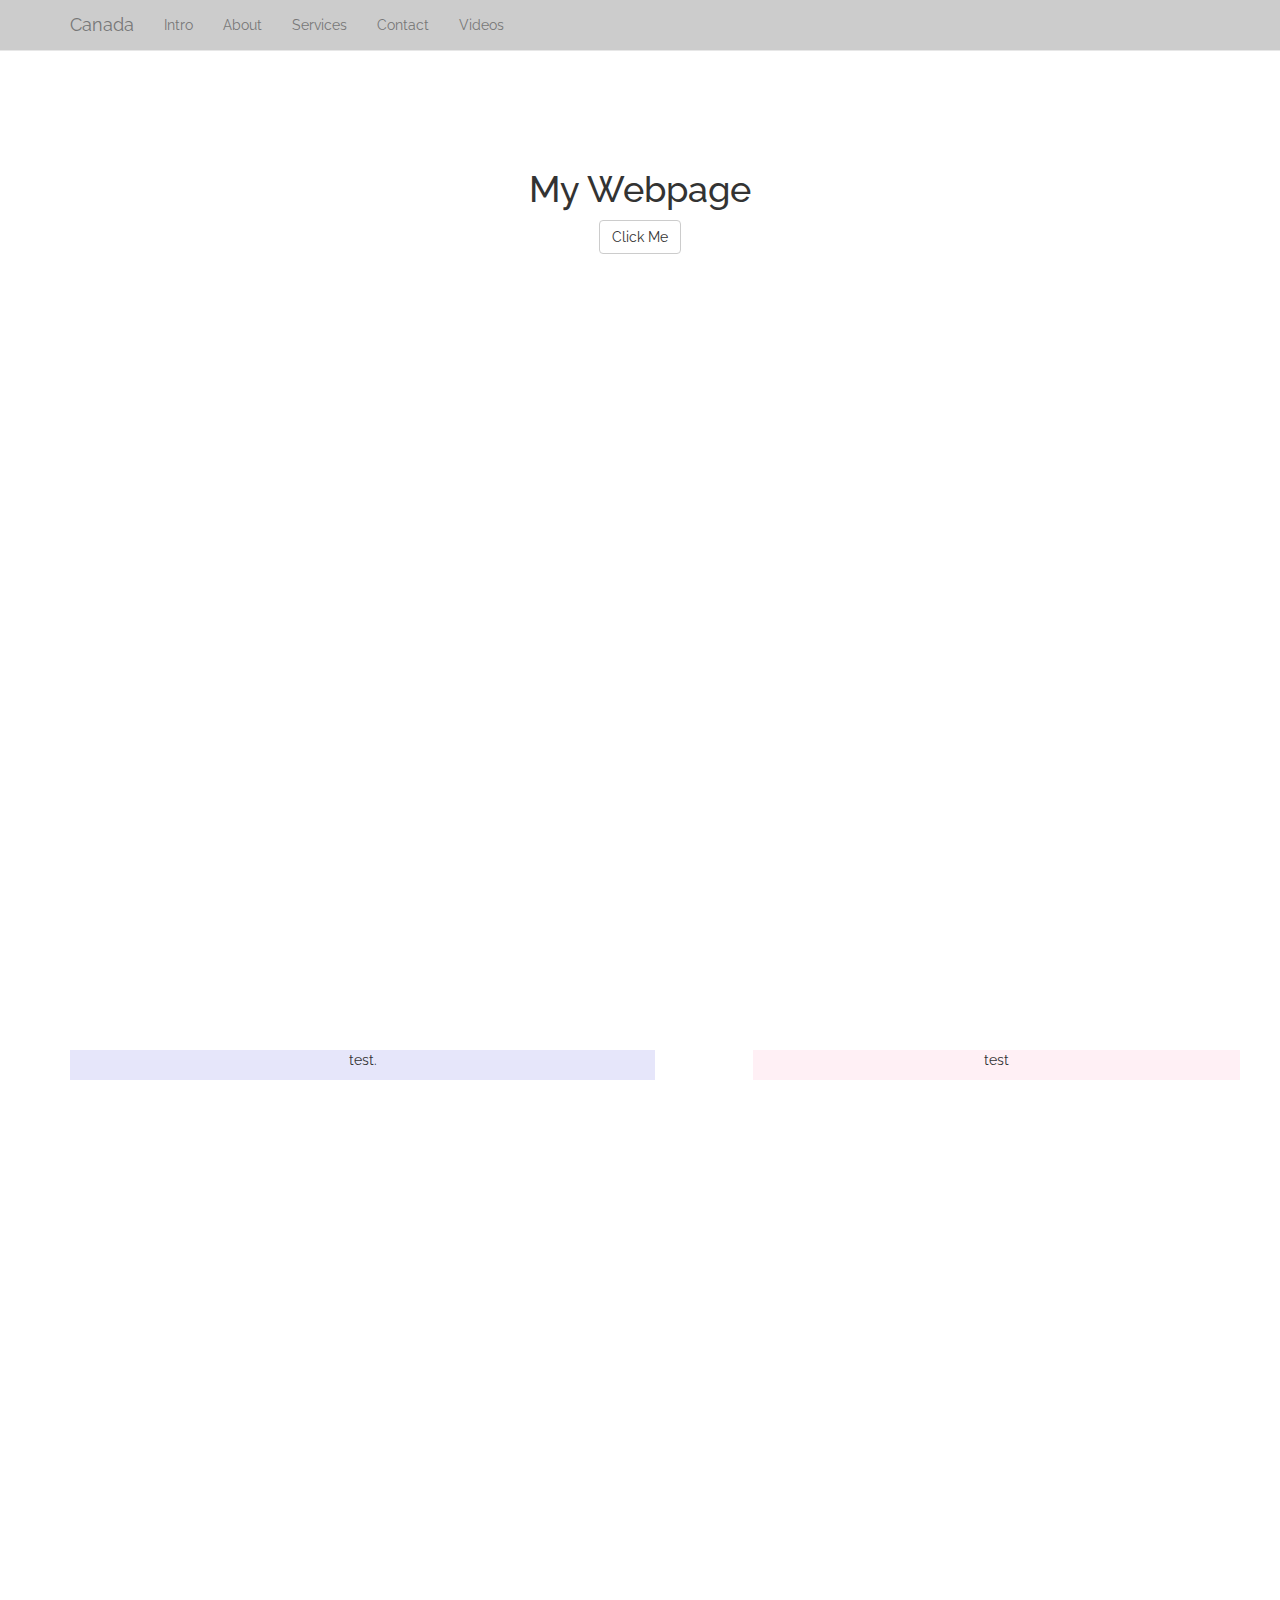
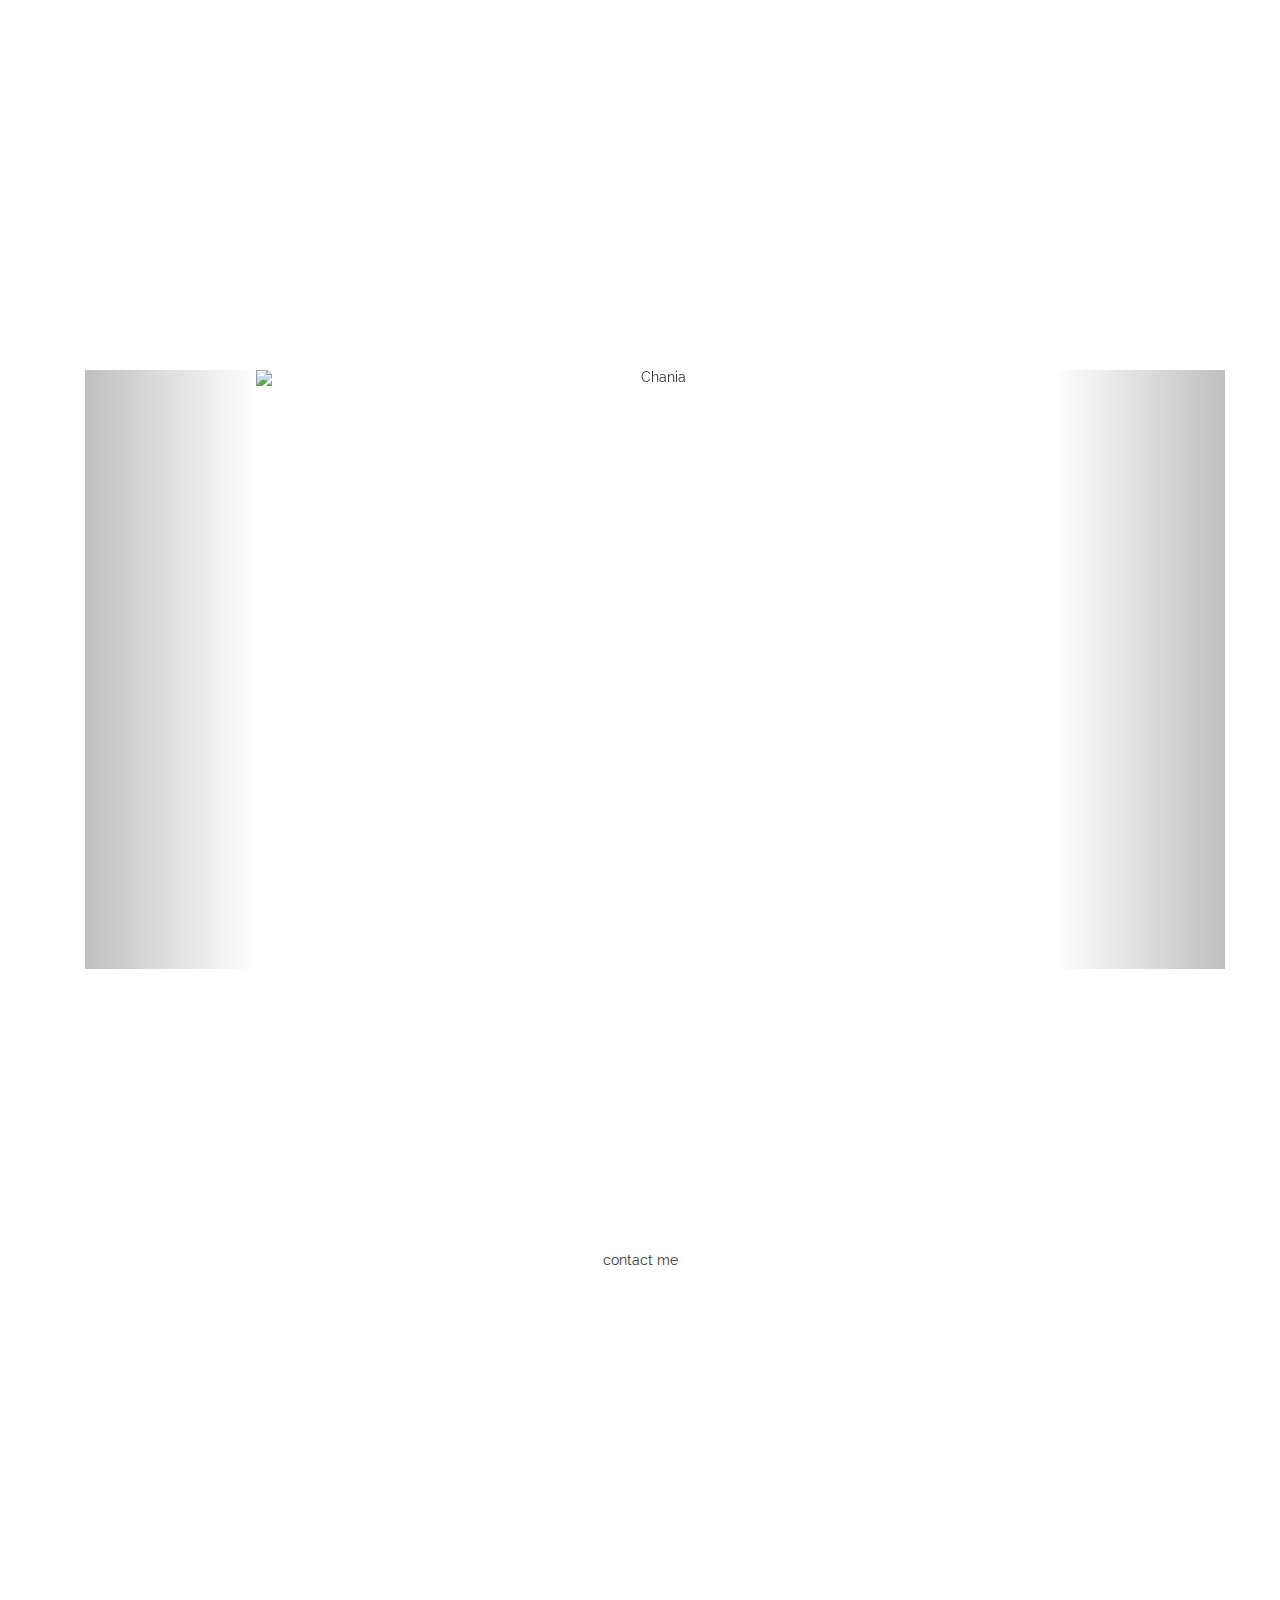
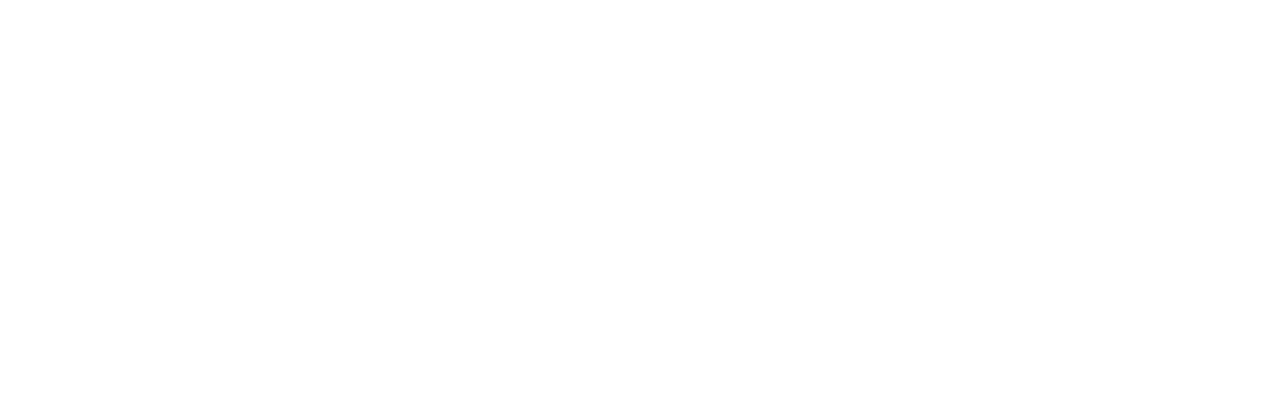
==== bootstrap/index.html @ 76288c11 "Update index.html" ====
<!DOCTYPE html>
<html lang="en">
<head>
  <meta charset="utf-8"><meta http-equiv="X-UA-Compatible" content="IE=edge"><meta name="viewport" content="width=device-width, initial-scale=1">
	<title>Sweet Travel Photos</title>
	<!-- Latest compiled and minified CSS -->
	<link href="https://maxcdn.bootstrapcdn.com/bootstrap/3.3.5/css/bootstrap.min.css" rel="stylesheet" />
	<script src="https://ajax.googleapis.com/ajax/libs/jquery/1.11.3/jquery.min.js">
	  
	</script><script src="https://maxcdn.bootstrapcdn.com/bootstrap/3.3.5/js/bootstrap.min.js"></script>
	
	<!-- custom css -->
	<link href="https://fonts.googleapis.com/css?family=Average|Courgette|Raleway|Covered+By+Your+Grace" rel="stylesheet" type="text/css" />
	<link href="css/style.css" rel="stylesheet" />
</head>
<body data-spy="scroll" data-target=".navbar-fixed-top" id="top-page"><!-- Navigation -->
  <nav class="navbar navbar-default navbar-fixed-top" role="navigation">
    <div class="container">
    <div class="navbar-header page-scroll"><a class="navbar-brand page-scroll" href="#top-page">Canada</a></div>
    <!-- Collect the nav links, forms, and other content for toggling -->

    <div class="collapse navbar-collapse navbar-ex1-collapse">
      <ul class="nav navbar-nav">
        <!-- Hidden li included to remove active class from about link when scrolled up past about section -->
    
      	<li class="hidden">&nbsp;</li>
      	<li><a class="page-scroll" href="intro">Intro</a></li>
      	<li><a class="page-scroll" href="#about">About</a></li>
      	<li><a class="page-scroll" href="#services">Services</a></li>
      	<li><a class="page-scroll" href="#contact">Contact</a></li>
      	<li><a class="page-scroll" href="#videos">Videos</a></li>
    </ul>
  </div>
      <!-- /.navbar-collapse --></div>
      <!-- /.container --></nav>
<!-- Intro Section -->

  <section class="intro-section" id="intro">
    <div class="container">
    <div class="row">
    <div class="col-lg-12">
    <h1>My Webpage</h1>
    <a class="btn btn-default page-scroll" data-target="#myModal" data-toggle="modal">Click Me</a> 
    <!-- Modal -->

        <div class="modal fade" id="myModal" role="dialog">
        <div class="modal-dialog"><!-- Modal content-->
        <div class="modal-content">
        <div class="modal-header"><button class="close" data-dismiss="modal" type="button">&times;</button>
        
        <h4 class="modal-title">Whales</h4>
        </div>
        
        <div class="modal-body">
        <p>This is text</p>
        <img id="modal-pic" alt="Bay of Fundy" src="https://static.pexels.com/photos/1998/sea-landscape-mountains-nature.jpg" /></div>
        
        <div class="modal-footer"><button class="btn btn-default" data-dismiss="modal" type="button">Close</button></div>
        </div>
        </div>
        </div>
        </div>
        </div>
        </div>
      </section>
      <!-- About Me Section -->

      <section class="about-section" id="about">
        <div class="container">
          <div class="row">
          <div class="col-lg-12">
            <div class="container">
            <div class="row">
              <div class="col-sm-6" style="background-color:lavender;">
              <p>test.</p>
        </div>

          <div class="col-sm-1">&nbsp;</div>
          
          <div class="col-sm-5" style="background-color:lavenderblush;">
          <p>test</p>
          </div>
          </div>
          </div>
          </div>
          </div>
          </div>
          </section>
        <!-- Services Section -->

            <section class="services-section" id="services">
            <div class="container">
            <div class="row">
            <div class="col-lg-12">
            <div class="container">&nbsp;
            <div class="carousel slide" data-ride="carousel" id="myCarousel"><!-- Indicators -->
            <ol class="carousel-indicators">
            	<li class="active" data-slide-to="0" data-target="#myCarousel">&nbsp;</li>
            	<li data-slide-to="1" data-target="#myCarousel">&nbsp;</li>
            	<li data-slide-to="2" data-target="#myCarousel">&nbsp;</li>
            	<li data-slide-to="3" data-target="#myCarousel">&nbsp;</li>
            </ol>
            <!-- Wrapper for slides -->
            
            <div class="carousel-inner" role="listbox">
            <div class="item active"><img alt="Chania" height="345" src="http://dreamatico.com/data_images/mountain/mountain-2.jpg" width="460" /></div>
            
            <div class="item"><img alt="Chania" height="345" src="http://dreamatico.com/data_images/mountain/mountain-2.jpg" width="460" /></div>
            
            <div class="item"><img alt="Flower" height="345" src="http://dreamatico.com/data_images/mountain/mountain-2.jpg" width="460" /></div>
            
            <div class="item"><img alt="Flower" height="345" src="http://dreamatico.com/data_images/mountain/mountain-2.jpg" width="460" /></div>
            </div>
            <!-- Left and right controls --><a class="left carousel-control" data-slide="prev" href="#myCarousel" role="button"><span class="sr-only">Previous</span> </a> <a class="right carousel-control" data-slide="next" href="#myCarousel" role="button"> <span class="sr-only">Next</span> </a></div>
            </div>
            </div>
            </div>
            </div>
            </section>
            <!-- Contact Me Section -->

            <section class="contact-section" id="contact">
                  <div class="container">
                  <div class="row">
                  <div class="col-lg-12">contact me</div>
                  </div>
                  </div>
            </section>
          <!-- I will share these with you-->
          <script src="js/jquery.easing.min.js">
          </script><script src="js/scrolling-nav.js">
        </script>
    </body>
</html>
---- bootstrap/css/style.css ----
body {
    width: 100%;
    height: 100%;
    font-family: "Raleway";
}

html {
    width: 100%;
    height: 100%;
}

.intro-section{
    height: 100%;
    padding-top: 150px;
    text-align: center;
    background: url('');
}
#modal-pic{
    height:100px
    width:100px
    border-rasios:10;
}
.about-section{
    height: 100%;
    padding-top: 150px;
    text-align: center;
    background: #fff;
}

.contact-section{
    height: 100%;
    padding-top: 150px;
    text-align: center;
    background: #fff;
}

.services-section{
    height: 100%;
    padding-top: 150px;
    text-align: center;
    background: #fff;
}

.navbar {
    background-color: #ccc;
}

.carousel-inner > .item > img,
  .carousel-inner > .item > a > img {
      width: 70%;
      margin: auto;
  }
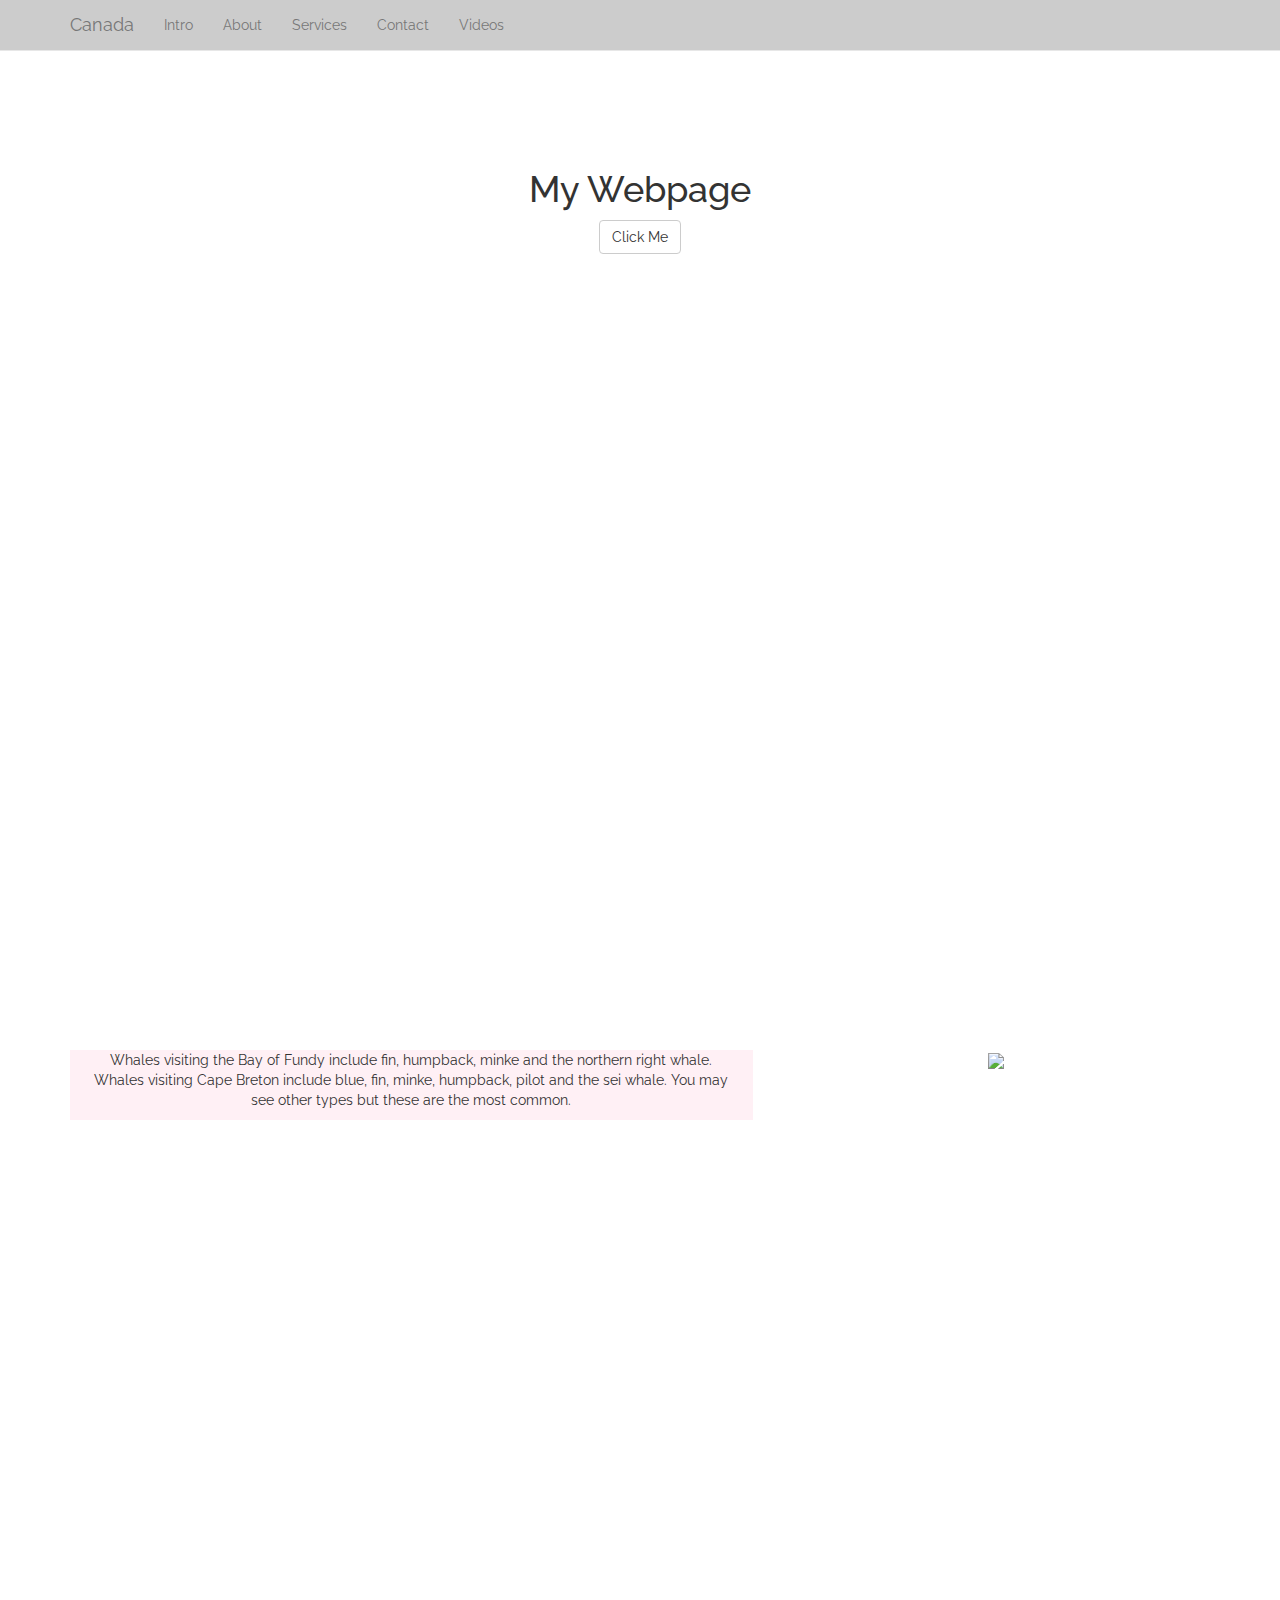
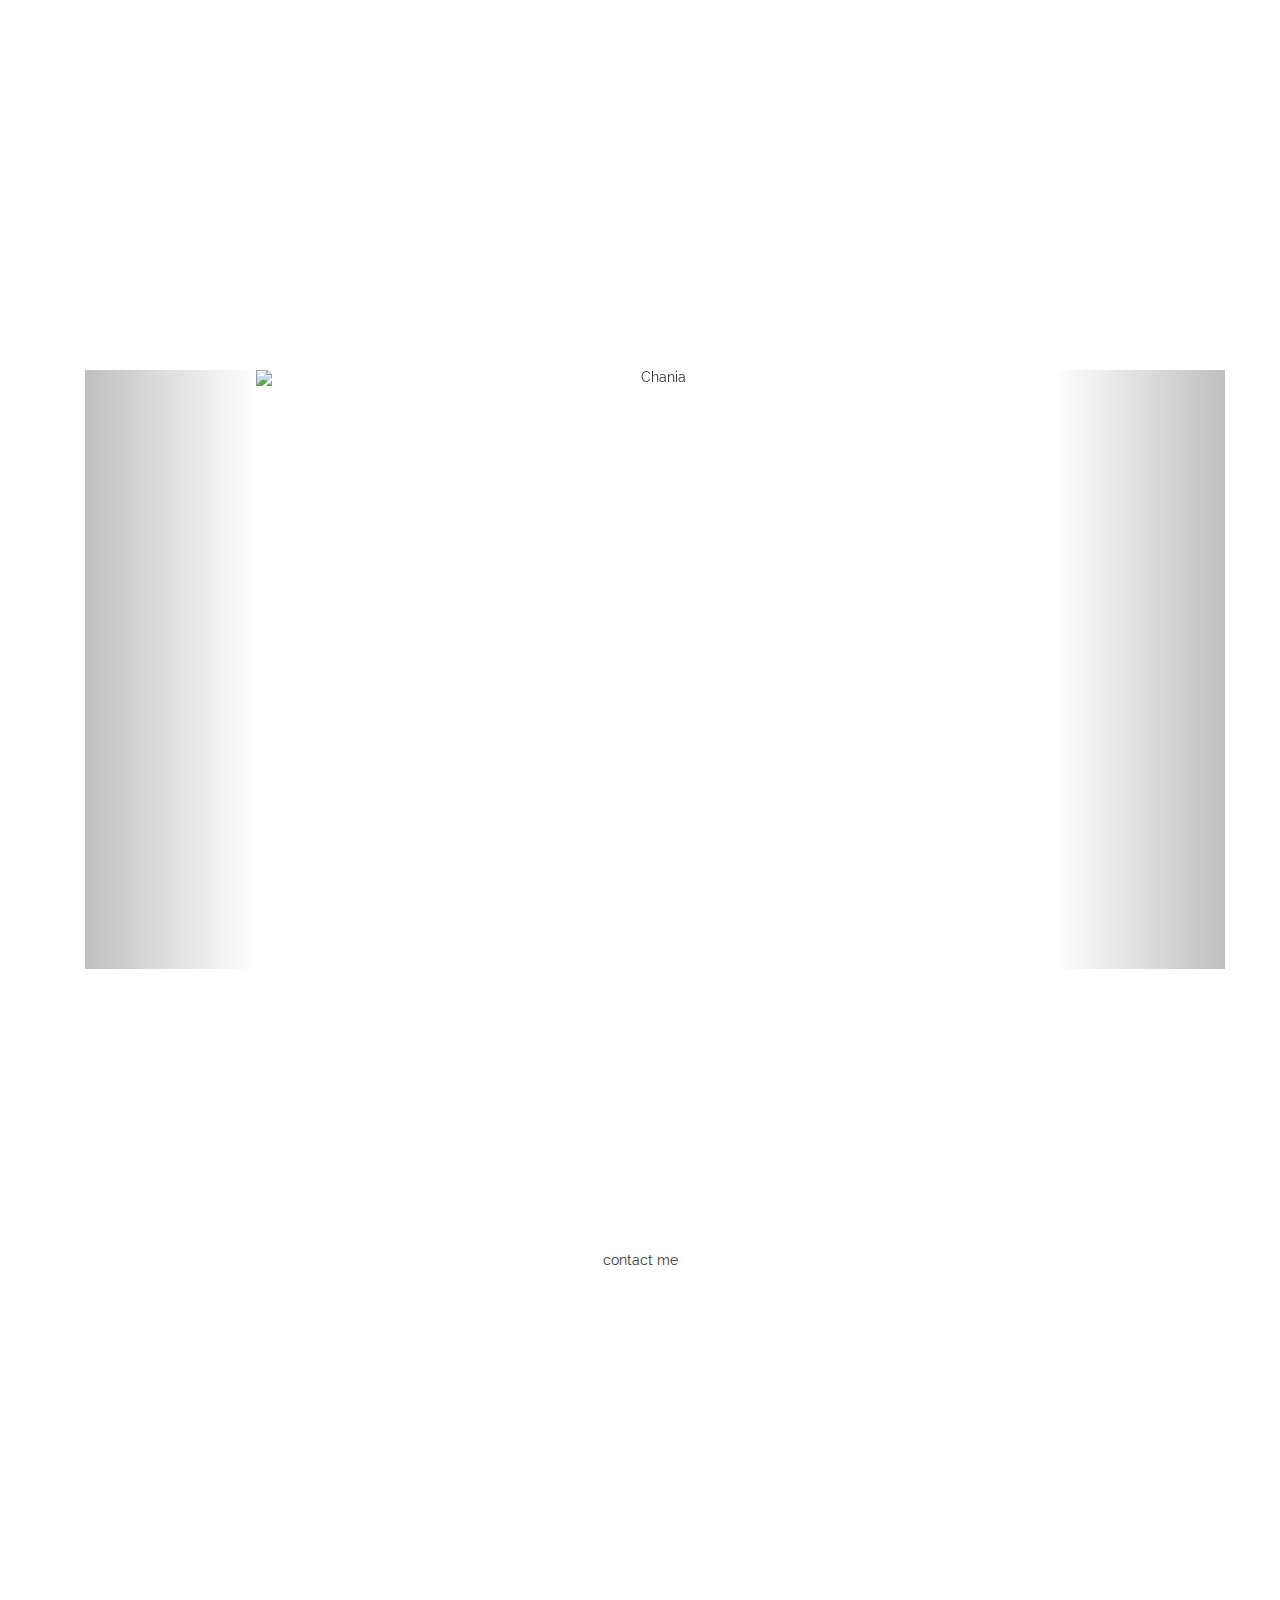
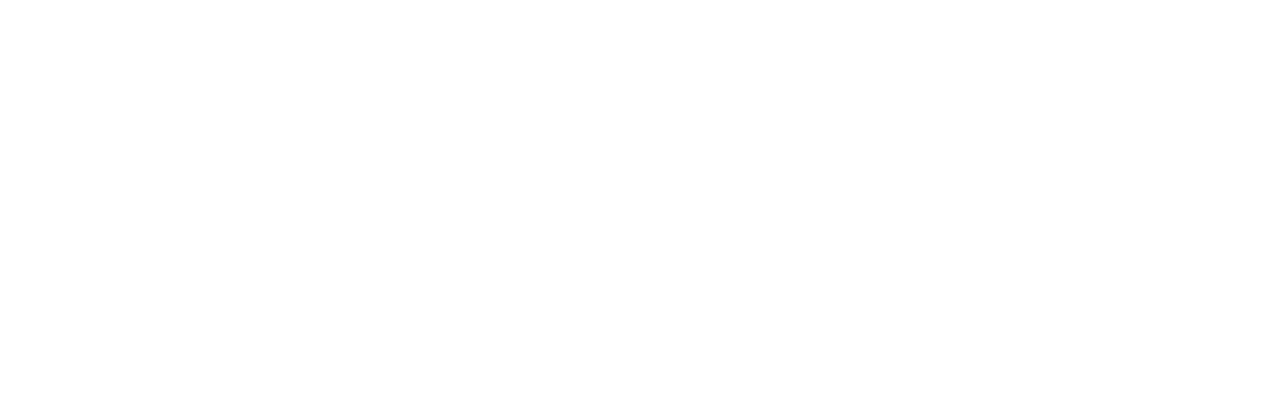
==== commit ed9da4e7: "Update index.html" ====
--- a/bootstrap/index.html
+++ b/bootstrap/index.html
@@ -53,7 +53,7 @@
         
         <div class="modal-body">
         <p>This is text</p>
-        <img id="modal-pic" alt="Bay of Fundy" src="https://static.pexels.com/photos/1998/sea-landscape-mountains-nature.jpg" /></div>
+        <img id="modal-pic" alt="Bay of Fundy" src="https://www.pexels.com/photo/whale-splash-sea-mammal-46108/-" /></div>
         
         <div class="modal-footer"><button class="btn btn-default" data-dismiss="modal" type="button">Close</button></div>
         </div>
@@ -71,14 +71,12 @@
           <div class="col-lg-12">
             <div class="container">
             <div class="row">
-              <div class="col-sm-6" style="background-color:lavender;">
-              <p>test.</p>
+              <div class="col-sm-7" style="background-color:lavenderblush;">
+              <p>Whales visiting the Bay of Fundy include fin, humpback, minke and the northern right whale. Whales visiting Cape Breton include blue, fin, minke, humpback, pilot and the sei whale. You may see other types but these are the most common.</p>
         </div>
-
-          <div class="col-sm-1">&nbsp;</div>
           
-          <div class="col-sm-5" style="background-color:lavenderblush;">
-          <p>test</p>
+          <div class="col-sm-5"><img id="whale-pic" src= "https://static.pexels.com/photos/24208/pexels-photo-24208.jpg"/>
+          <p></p>
           </div>
           </div>
           </div>
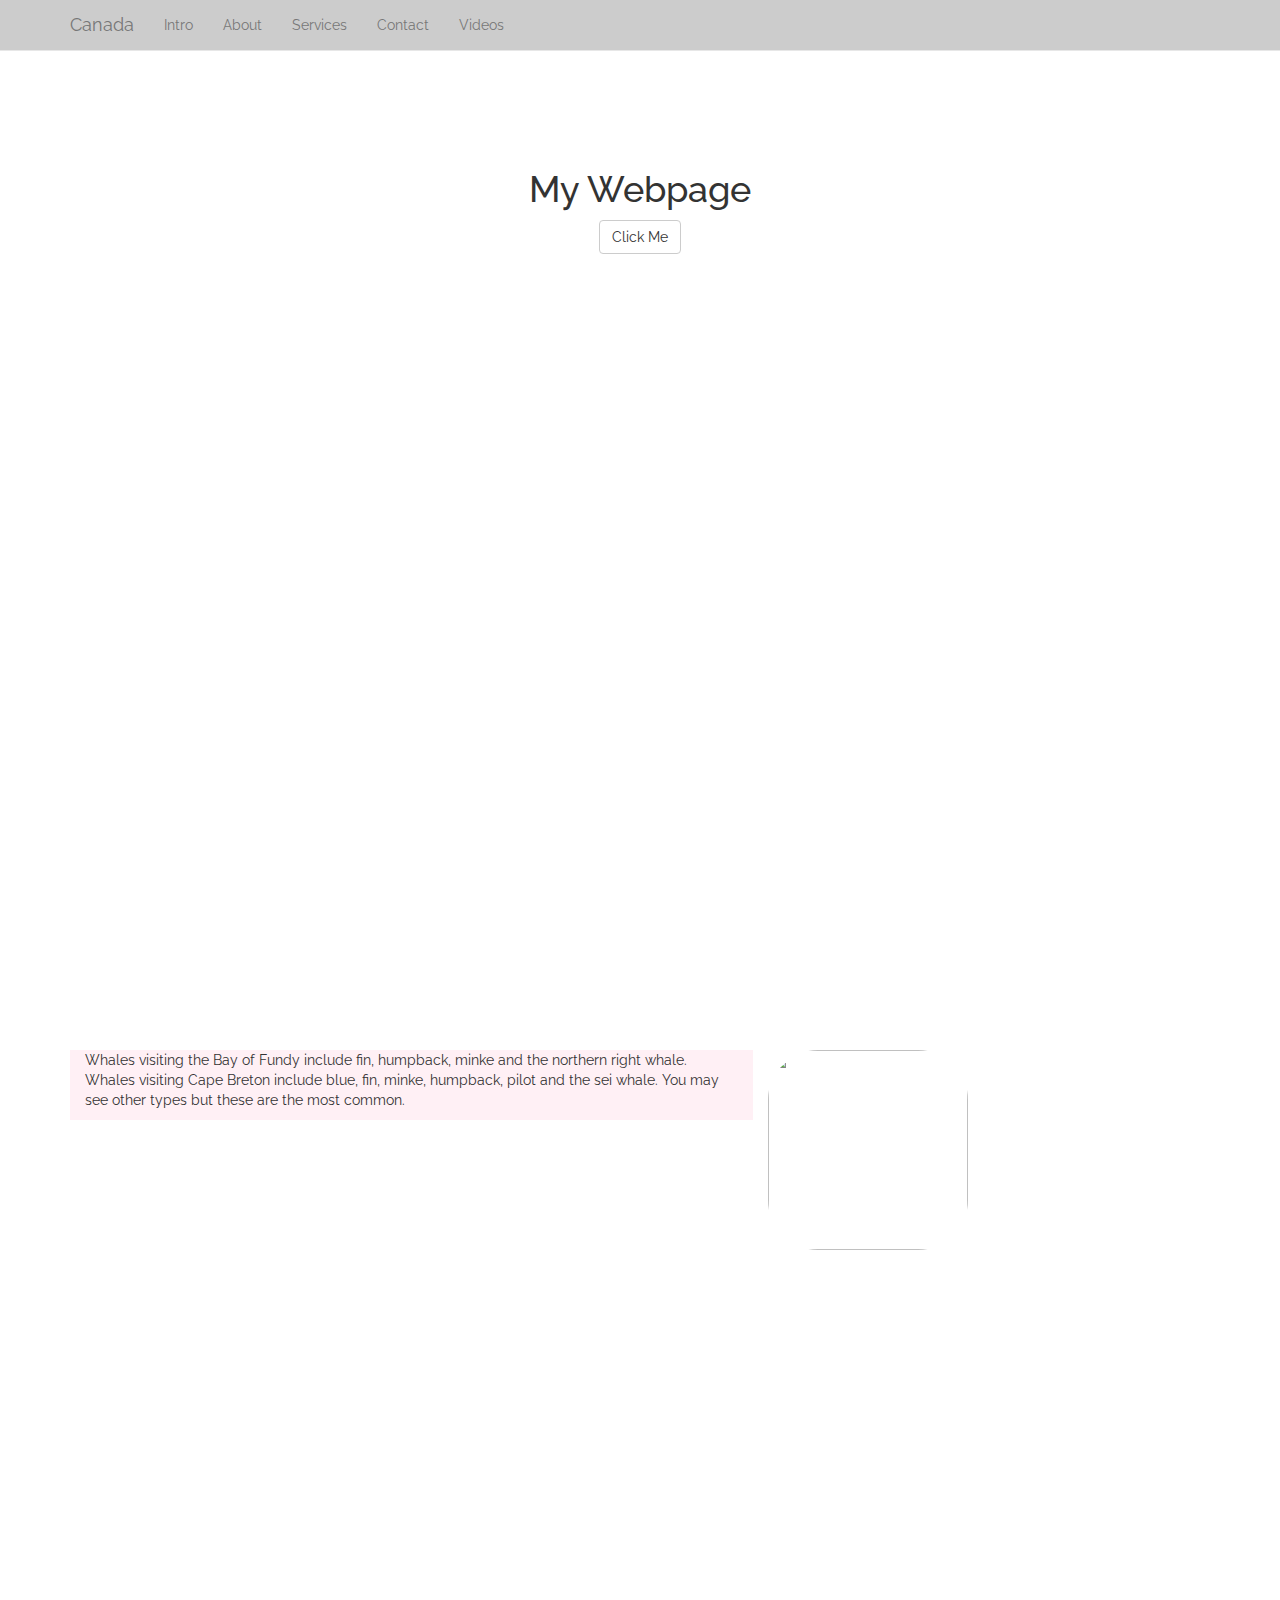
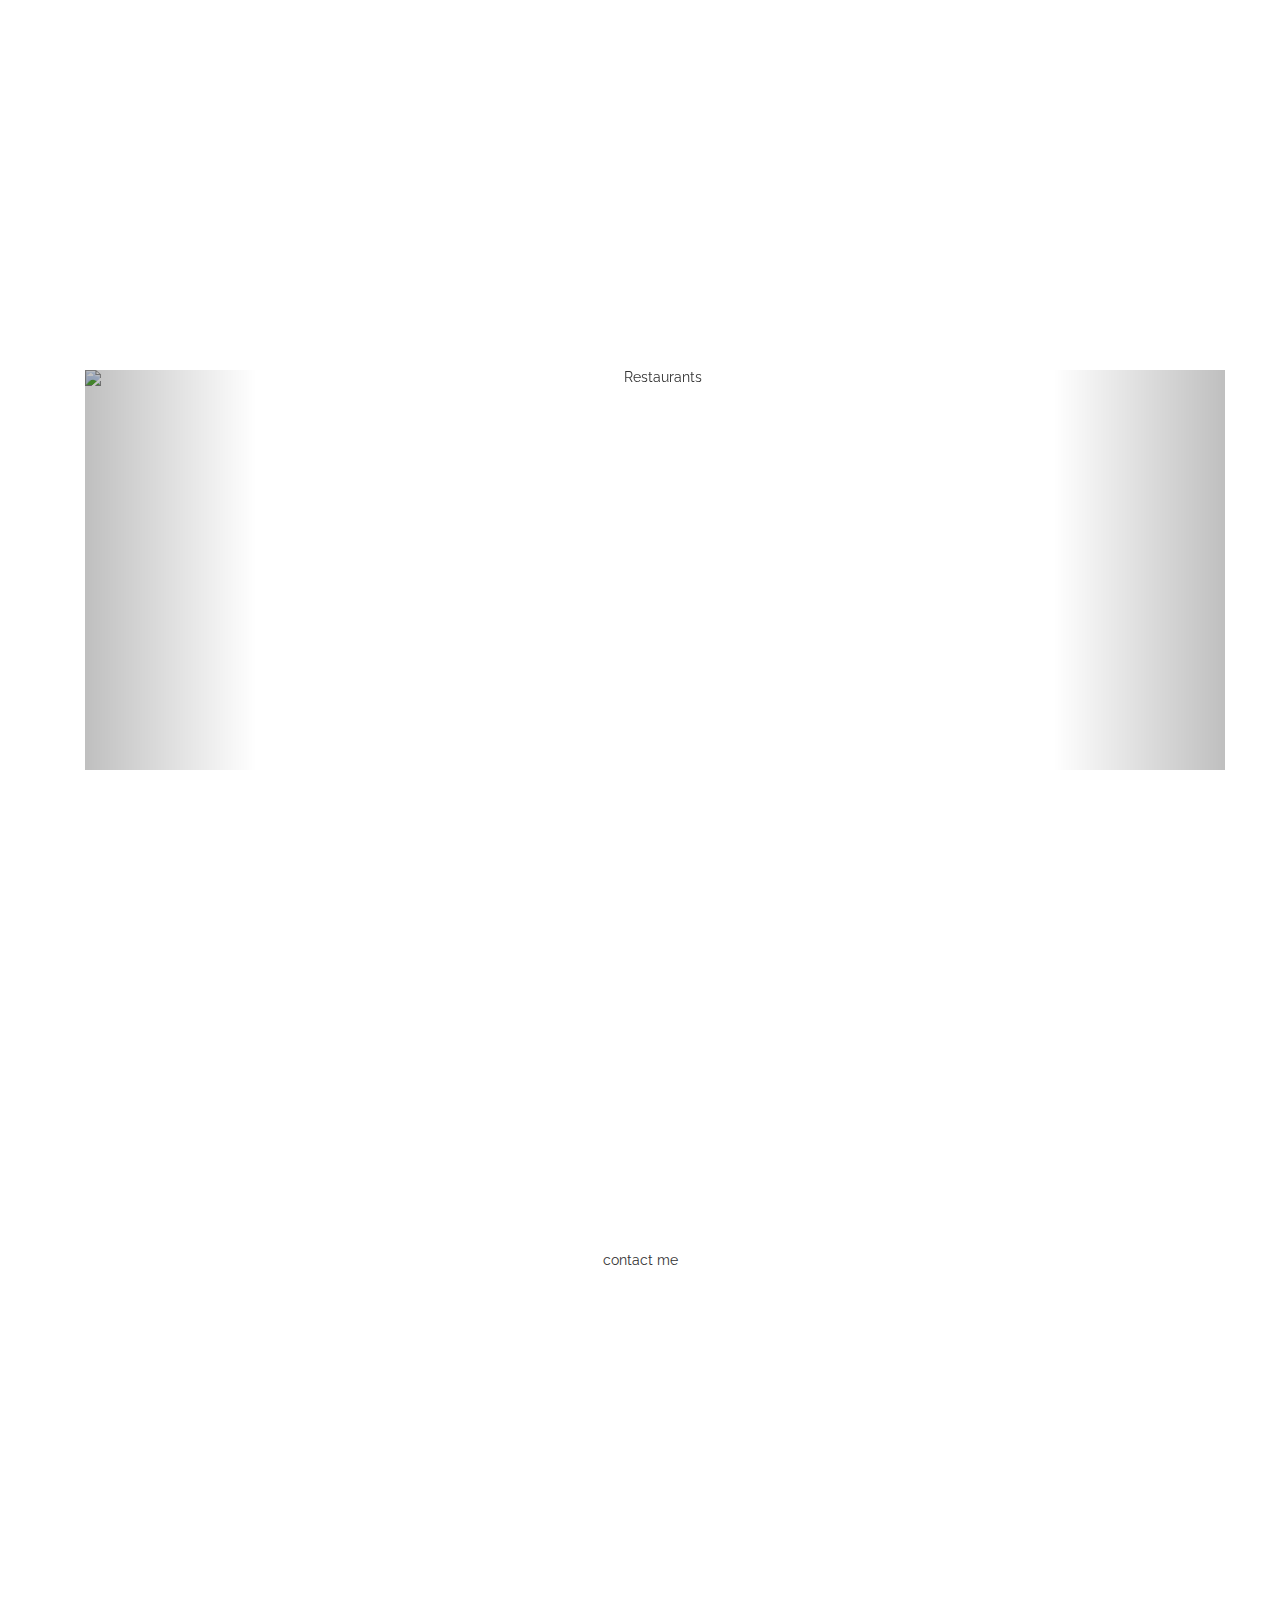
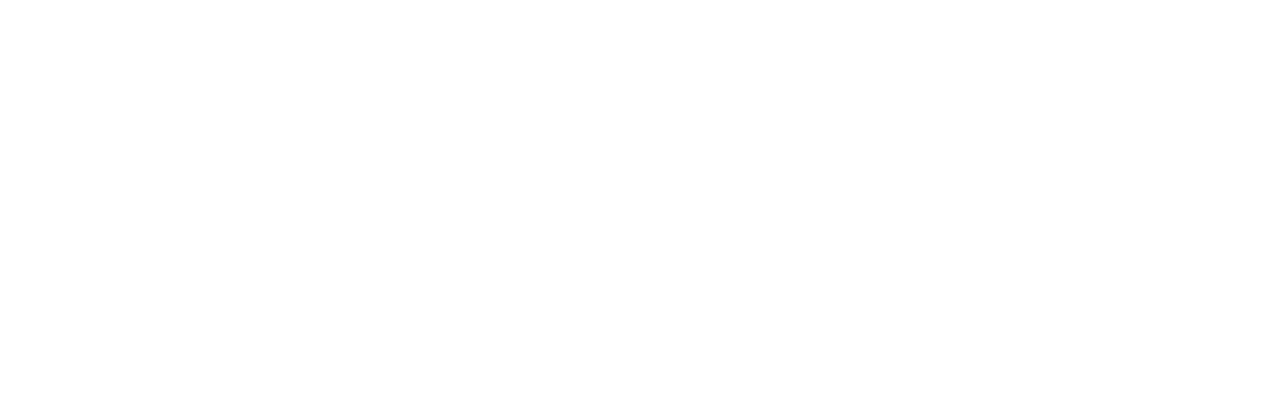
==== commit 0e19a648: "Update index.html" ====
--- a/bootstrap/index.html
+++ b/bootstrap/index.html
@@ -97,17 +97,22 @@
             	<li data-slide-to="1" data-target="#myCarousel">&nbsp;</li>
             	<li data-slide-to="2" data-target="#myCarousel">&nbsp;</li>
             	<li data-slide-to="3" data-target="#myCarousel">&nbsp;</li>
+           	<li data-slide-to="4" data-target="#myCarousel">&nbsp;</li>
             </ol>
             <!-- Wrapper for slides -->
             
             <div class="carousel-inner" role="listbox">
-            <div class="item active"><img alt="Chania" height="345" src="http://dreamatico.com/data_images/mountain/mountain-2.jpg" width="460" /></div>
+            <div class="item active"><img alt="Restaurants"src="https://static.pexels.com/photos/60704/kennebunk-maine-wedding-cake-house-home-60704.jpeg" /></div>
             
-            <div class="item"><img alt="Chania" height="345" src="http://dreamatico.com/data_images/mountain/mountain-2.jpg" width="460" /></div>
+            <div class="item"><img alt="Lighthouse" src="https://static.pexels.com/photos/105820/pexels-photo-105820.jpeg" /></div>
             
-            <div class="item"><img alt="Flower" height="345" src="http://dreamatico.com/data_images/mountain/mountain-2.jpg" width="460" /></div>
+            <div class="item"><img alt="Shore"src="https://static.pexels.com/photos/913/sea-nature-sunny-beach.jpg" /></div>
             
-            <div class="item"><img alt="Flower" height="345" src="http://dreamatico.com/data_images/mountain/mountain-2.jpg" width="460" /></div>
+            <div class="item"><img alt="Ocean" src="https://static.pexels.com/photos/63545/pexels-photo-63545.jpeg" /></div>
+       
+            
+            <div class="item"><iframe src="https://www.youtube.com/embed/vAaHUg0wSzo" frameborder="0" allowfullscreen></iframe></div>
+            
             </div>
             <!-- Left and right controls --><a class="left carousel-control" data-slide="prev" href="#myCarousel" role="button"><span class="sr-only">Previous</span> </a> <a class="right carousel-control" data-slide="next" href="#myCarousel" role="button"> <span class="sr-only">Next</span> </a></div>
             </div>
--- a/bootstrap/css/style.css
+++ b/bootstrap/css/style.css
@@ -16,17 +16,21 @@
     background: url('');
 }
 #modal-pic{
-    height:100px
-    width:100px
-    border-rasios:10;
+    height:100px;
+    width:100px;
+    border-radius:100px;
 }
 .about-section{
     height: 100%;
     padding-top: 150px;
-    text-align: center;
+    text-align: left;
     background: #fff;
 }
-
+#whale-pic{
+    height:200px ;
+    width: 200px;
+    border-radius: 50px;
+}
 .contact-section{
     height: 100%;
     padding-top: 150px;
@@ -40,13 +44,17 @@
     text-align: center;
     background: #fff;
 }
-
+.carousel-inner > .item > img,
+  .carousel-inner > .item > a > img,
+  .carousel-inner > .item > iframe {
+      width: auto;
+      height: 400px;
+      margin: auto;
+      
+  }
+  
 .navbar {
     background-color: #ccc;
 }
 
-.carousel-inner > .item > img,
-  .carousel-inner > .item > a > img {
-      width: 70%;
-      margin: auto;
-  }
+
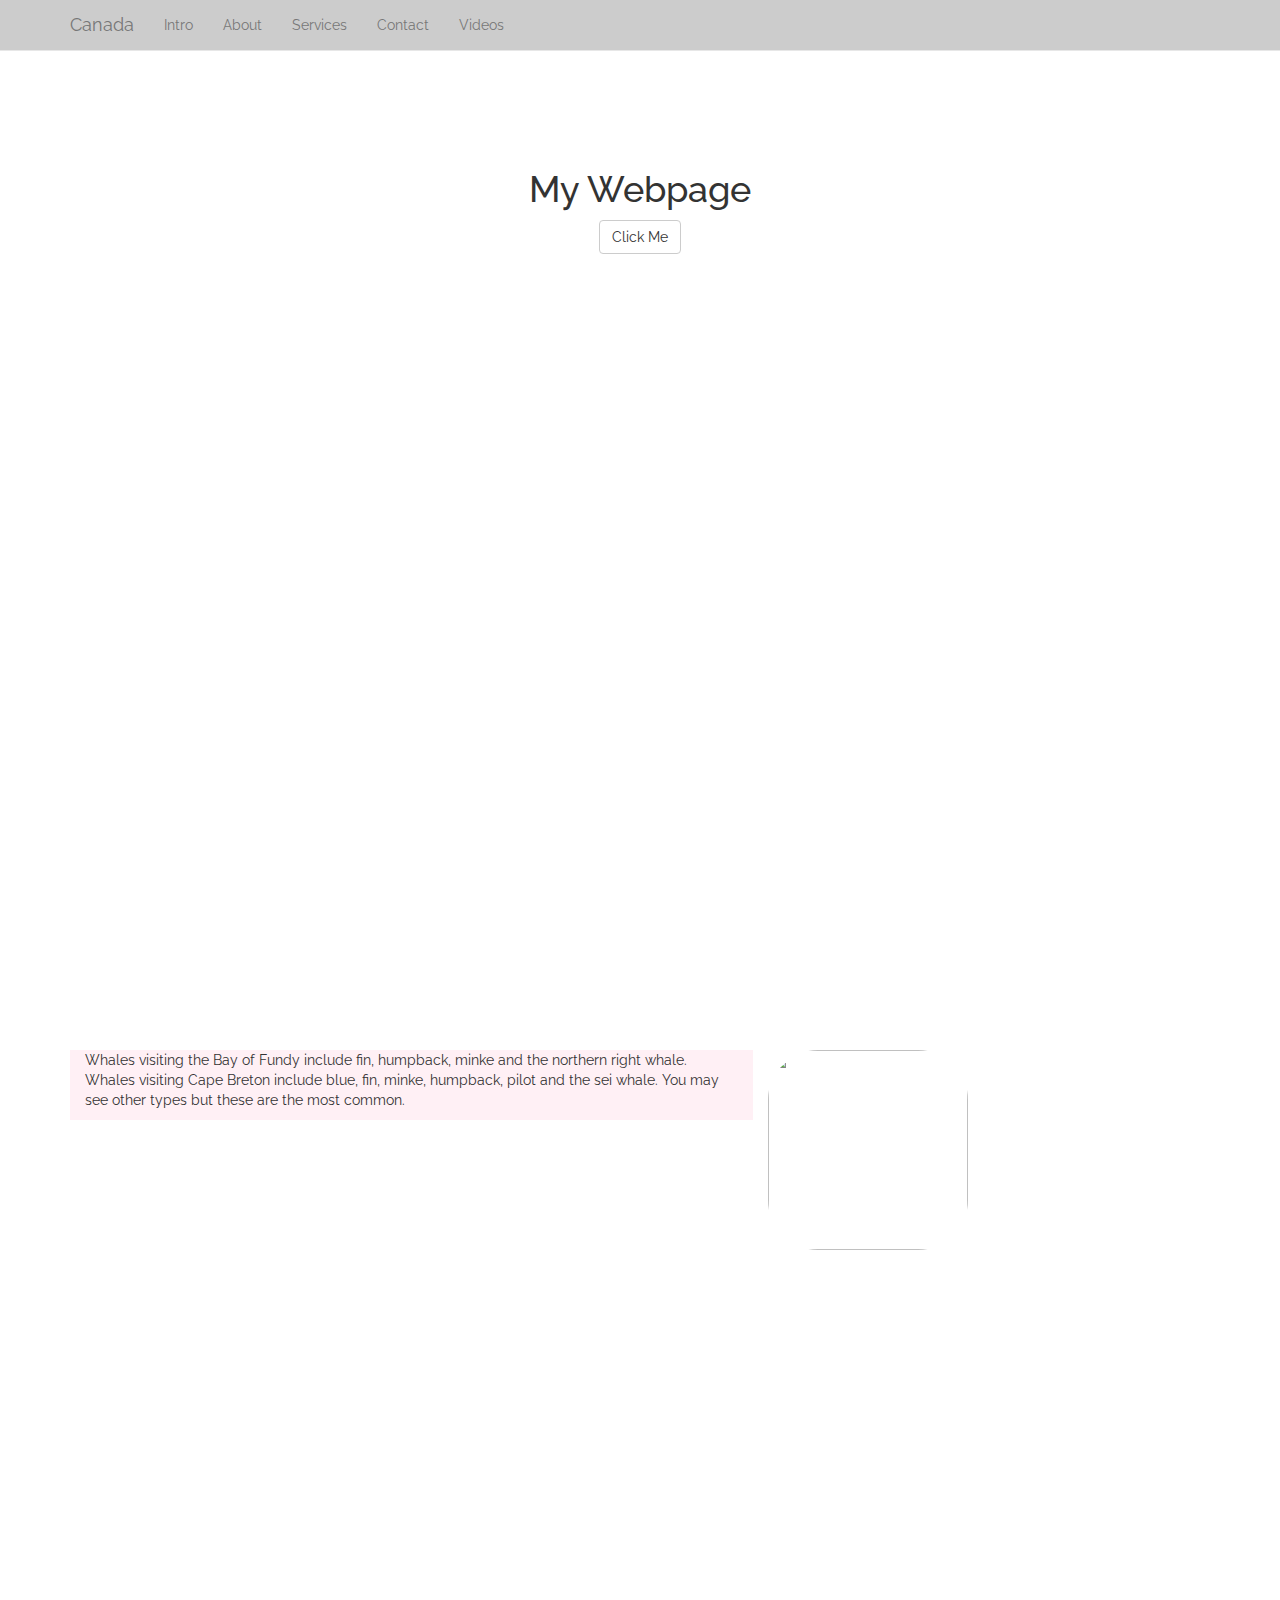
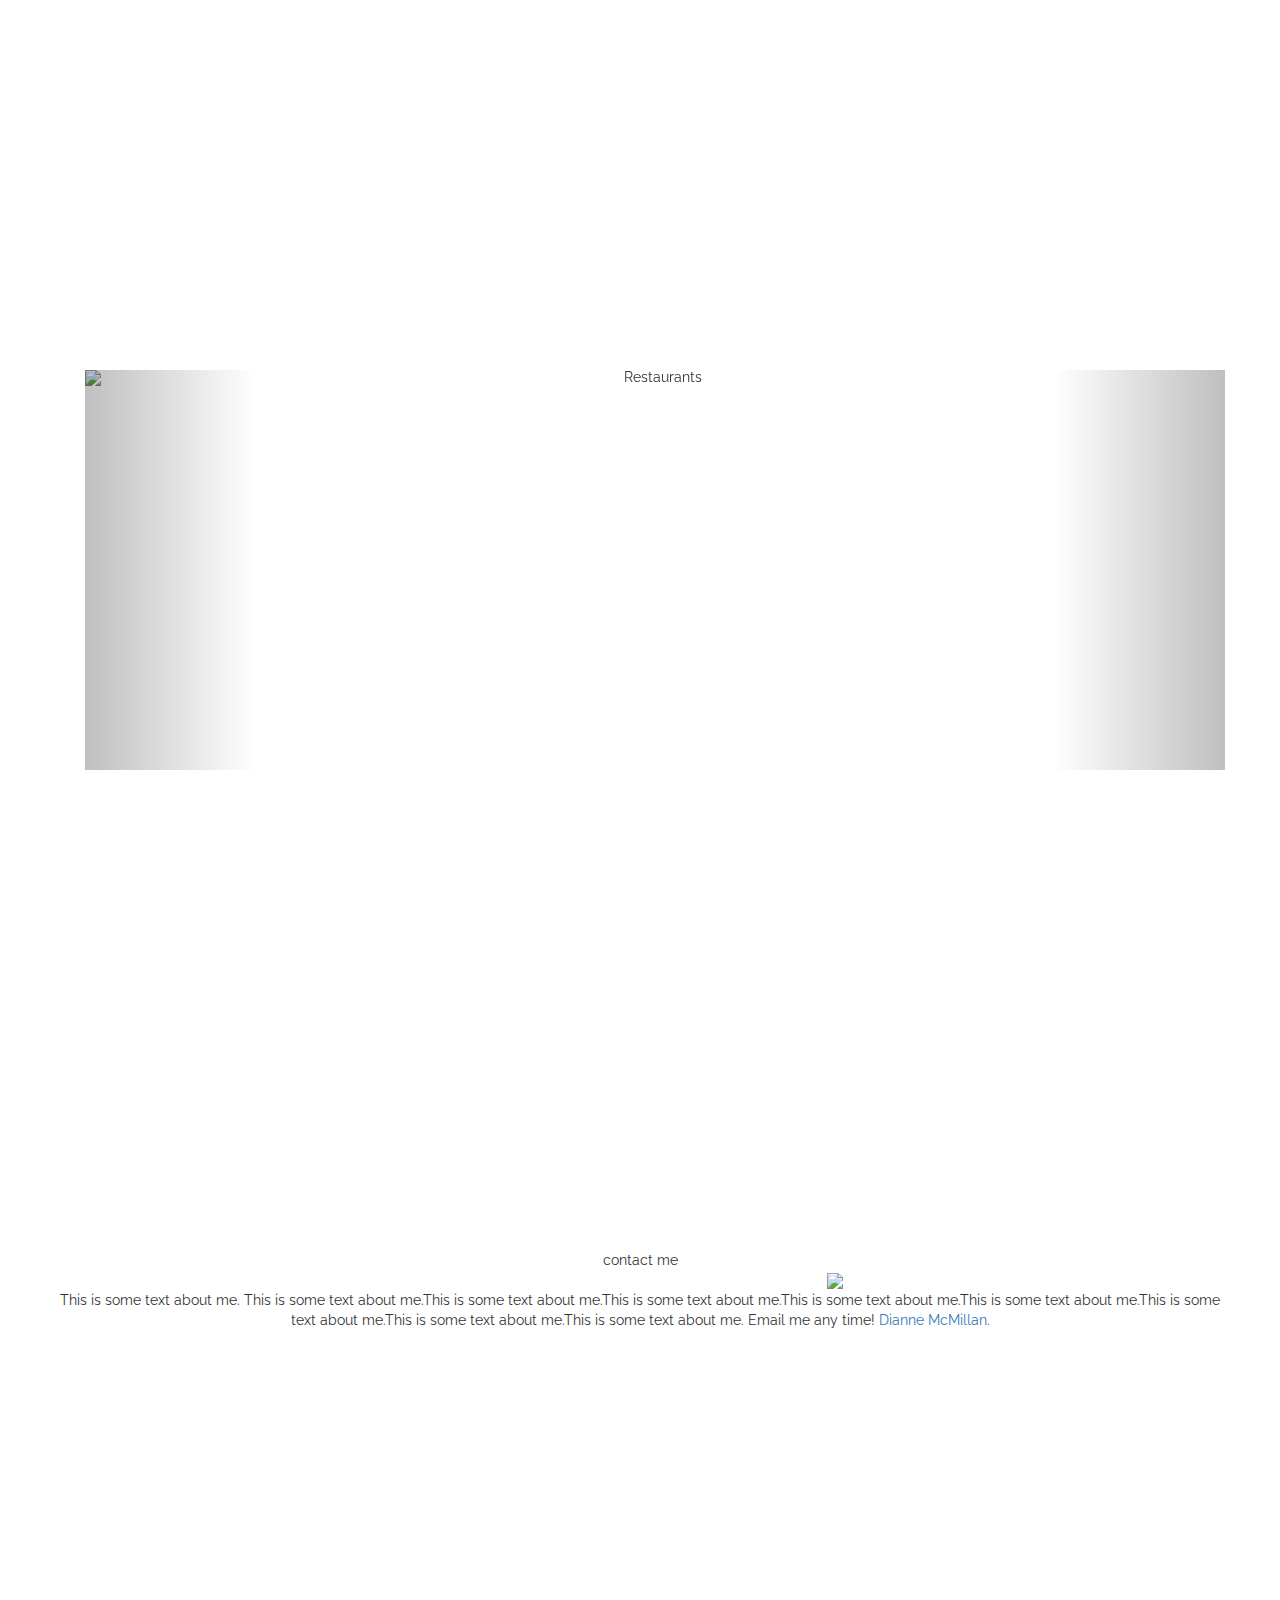
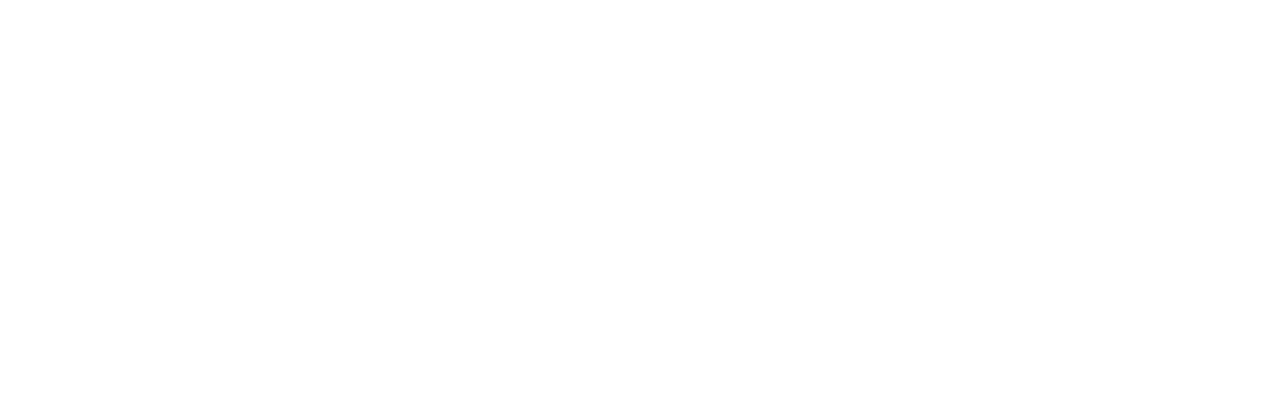
==== commit 1ebe79a9: "Update index.html" ====
--- a/bootstrap/index.html
+++ b/bootstrap/index.html
@@ -110,11 +110,10 @@
             
             <div class="item"><img alt="Ocean" src="https://static.pexels.com/photos/63545/pexels-photo-63545.jpeg" /></div>
        
-            
             <div class="item"><iframe src="https://www.youtube.com/embed/vAaHUg0wSzo" frameborder="0" allowfullscreen></iframe></div>
             
+            <!-- Left and right controls --><a class="left carousel-control" data-slide="prev" href="#myCarousel" role="button"><span class="sr-only">Previous</span> </a> <a class="right carousel-control" data-slide="next" href="#myCarousel" role="button"> <span class="sr-only">Next</span> </a></div>
             </div>
-            <!-- Left and right controls --><a class="left carousel-control" data-slide="prev" href="#myCarousel" role="button"><span class="sr-only">Previous</span> </a> <a class="right carousel-control" data-slide="next" href="#myCarousel" role="button"> <span class="sr-only">Next</span> </a></div>
             </div>
             </div>
             </div>
@@ -126,6 +125,11 @@
                   <div class="container">
                   <div class="row">
                   <div class="col-lg-12">contact me</div>
+                  <div class="row"></div>
+                  <div class="col-md-4"></div>
+                  	<a href="#"><img src="https://www.facebook.com/photo.php?fbid=10209278401826617&l=21be9b9da4"/></a>
+                  <div class="col=md-8"></div>
+                  	<p>This is some text about me. This is some text about me.This is some text about me.This is some text about me.This is some text about me.This is some text about me.This is some text about me.This is some text about me.This is some text about me.  Email me any time! <a href="mailto:dboos1@cox.net">Dianne McMillan</a>.<br></p>
                   </div>
                   </div>
             </section>
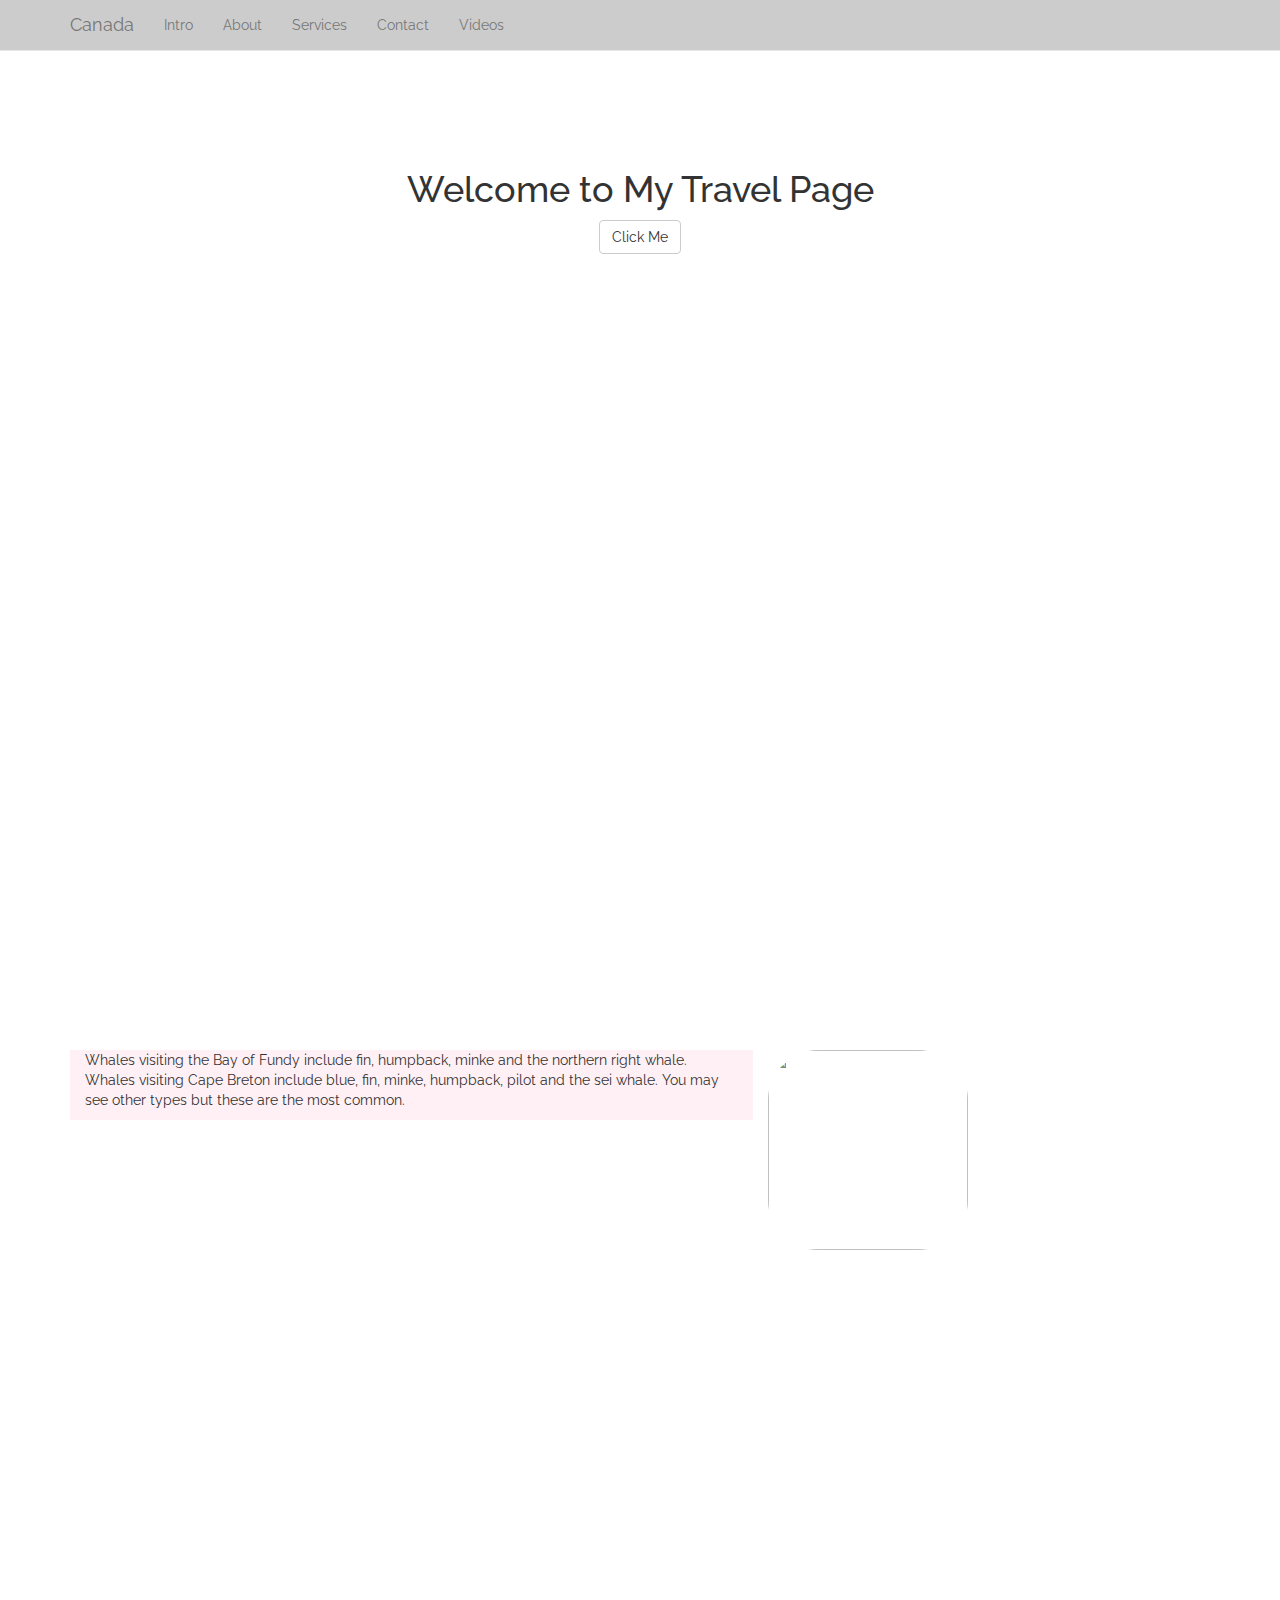
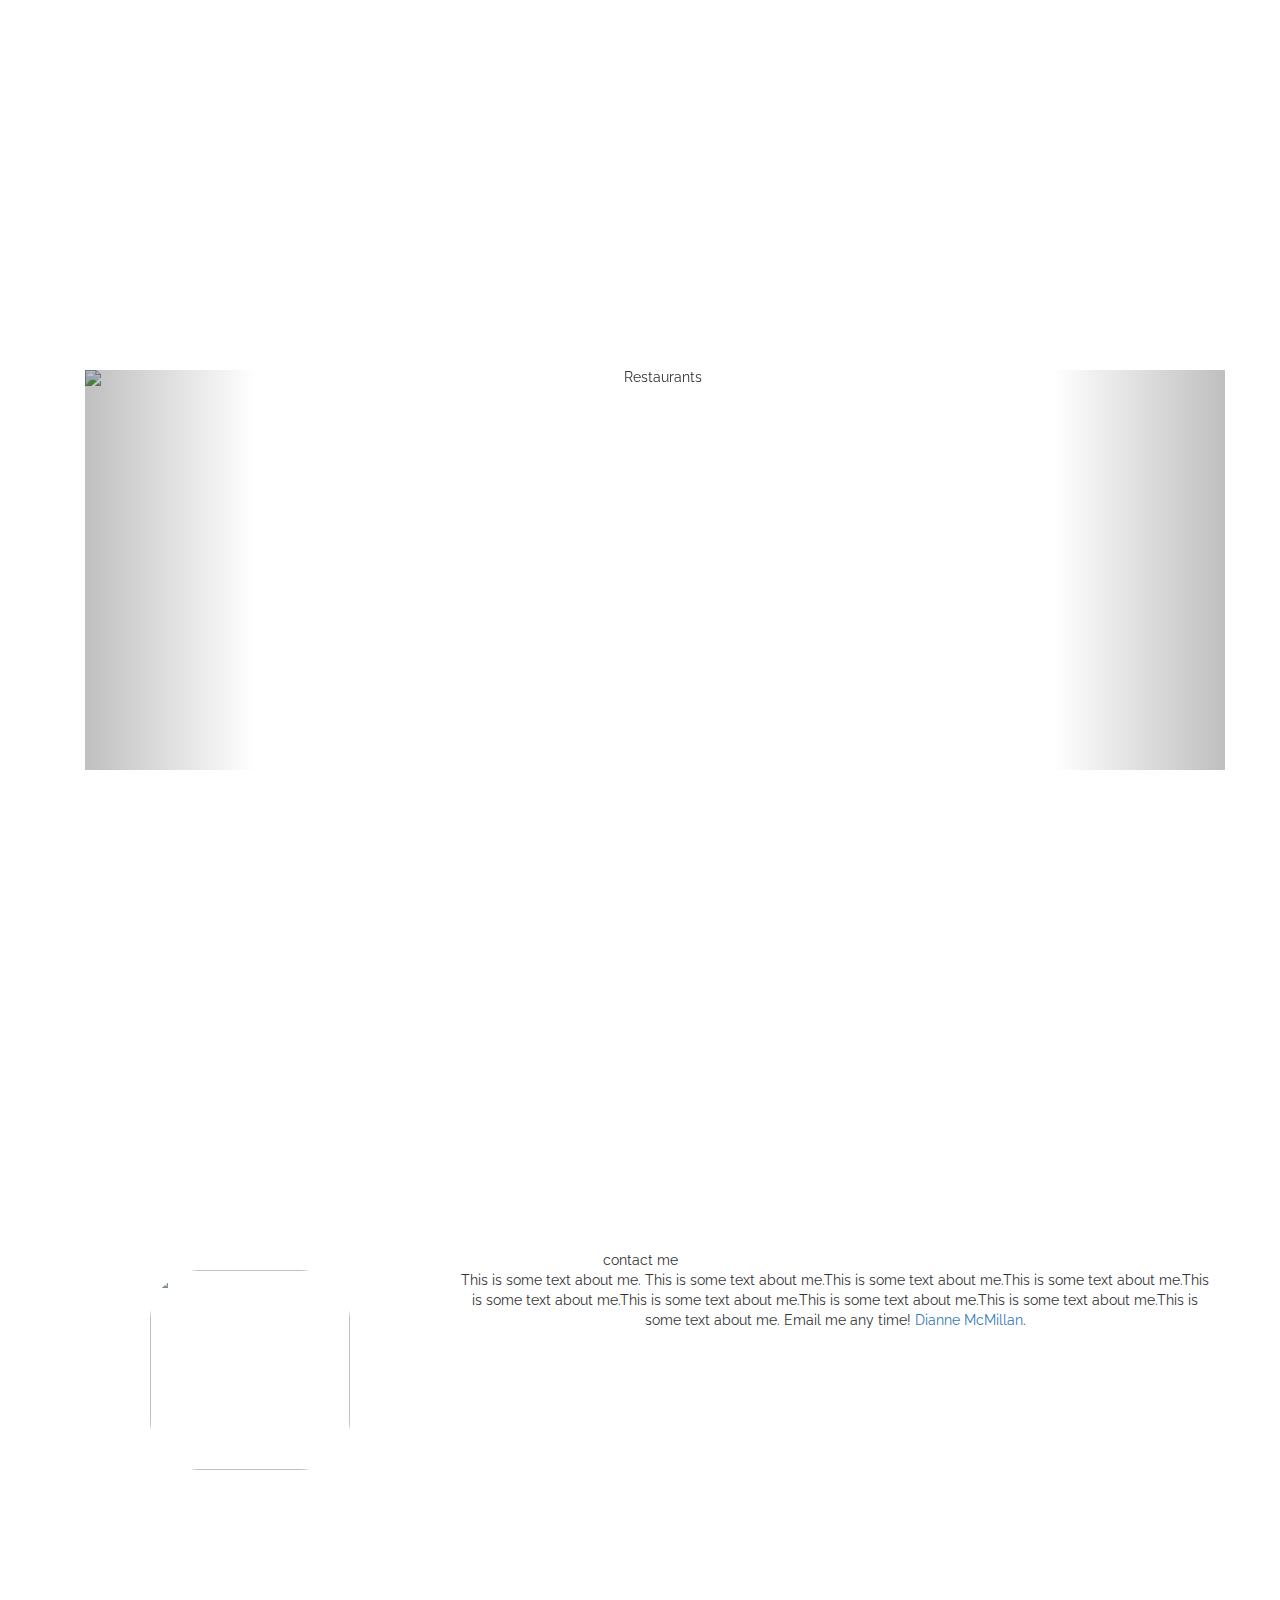
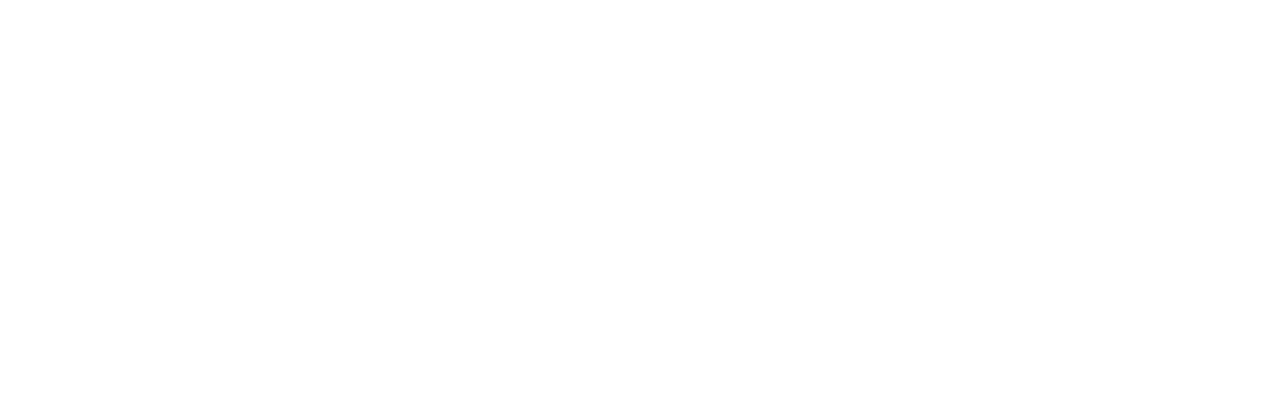
==== commit 7d30c9e7: "Update index.html" ====
--- a/bootstrap/index.html
+++ b/bootstrap/index.html
@@ -39,7 +39,7 @@
     <div class="container">
     <div class="row">
     <div class="col-lg-12">
-    <h1>My Webpage</h1>
+    <h1>Welcome to My Travel Page</h1>
     <a class="btn btn-default page-scroll" data-target="#myModal" data-toggle="modal">Click Me</a> 
     <!-- Modal -->
 
@@ -126,10 +126,12 @@
                   <div class="row">
                   <div class="col-lg-12">contact me</div>
                   <div class="row"></div>
-                  <div class="col-md-4"></div>
-                  	<a href="#"><img src="https://www.facebook.com/photo.php?fbid=10209278401826617&l=21be9b9da4"/></a>
-                  <div class="col=md-8"></div>
+                  <div class="col-md-4">
+                  	<a href="#"><img id="contact-pic" src="https://scontent-dft4-2.xx.fbcdn.net/v/t1.0-9/13062351_10209278401826617_269261979999574549_n.jpg?oh=3f1b5c8fcbbf62fd458260e4d90cff8a&oe=58553AD0"/></a>
+                  </div>
+                  <div class="col-md-8">
                   	<p>This is some text about me. This is some text about me.This is some text about me.This is some text about me.This is some text about me.This is some text about me.This is some text about me.This is some text about me.This is some text about me.  Email me any time! <a href="mailto:dboos1@cox.net">Dianne McMillan</a>.<br></p>
+                  	</div>
                   </div>
                   </div>
             </section>
--- a/bootstrap/css/style.css
+++ b/bootstrap/css/style.css
@@ -13,7 +13,7 @@
     height: 100%;
     padding-top: 150px;
     text-align: center;
-    background: url('');
+    background: url('https://scontent-dft4-2.xx.fbcdn.net/t31.0-8/12604803_10208467690519341_8791665685207771598_o.jpg');
 }
 #modal-pic{
     height:100px;
@@ -31,12 +31,6 @@
     width: 200px;
     border-radius: 50px;
 }
-.contact-section{
-    height: 100%;
-    padding-top: 150px;
-    text-align: center;
-    background: #fff;
-}
 
 .services-section{
     height: 100%;
@@ -52,7 +46,18 @@
       margin: auto;
       
   }
-  
+.contact-section{
+    height: 100%;
+    padding-top: 150px;
+    text-align: center;
+    background: #fff;
+}
+#contact-pic{
+    height:200px ;
+    width: 200px;
+    border-radius: 50px;
+
+}
 .navbar {
     background-color: #ccc;
 }
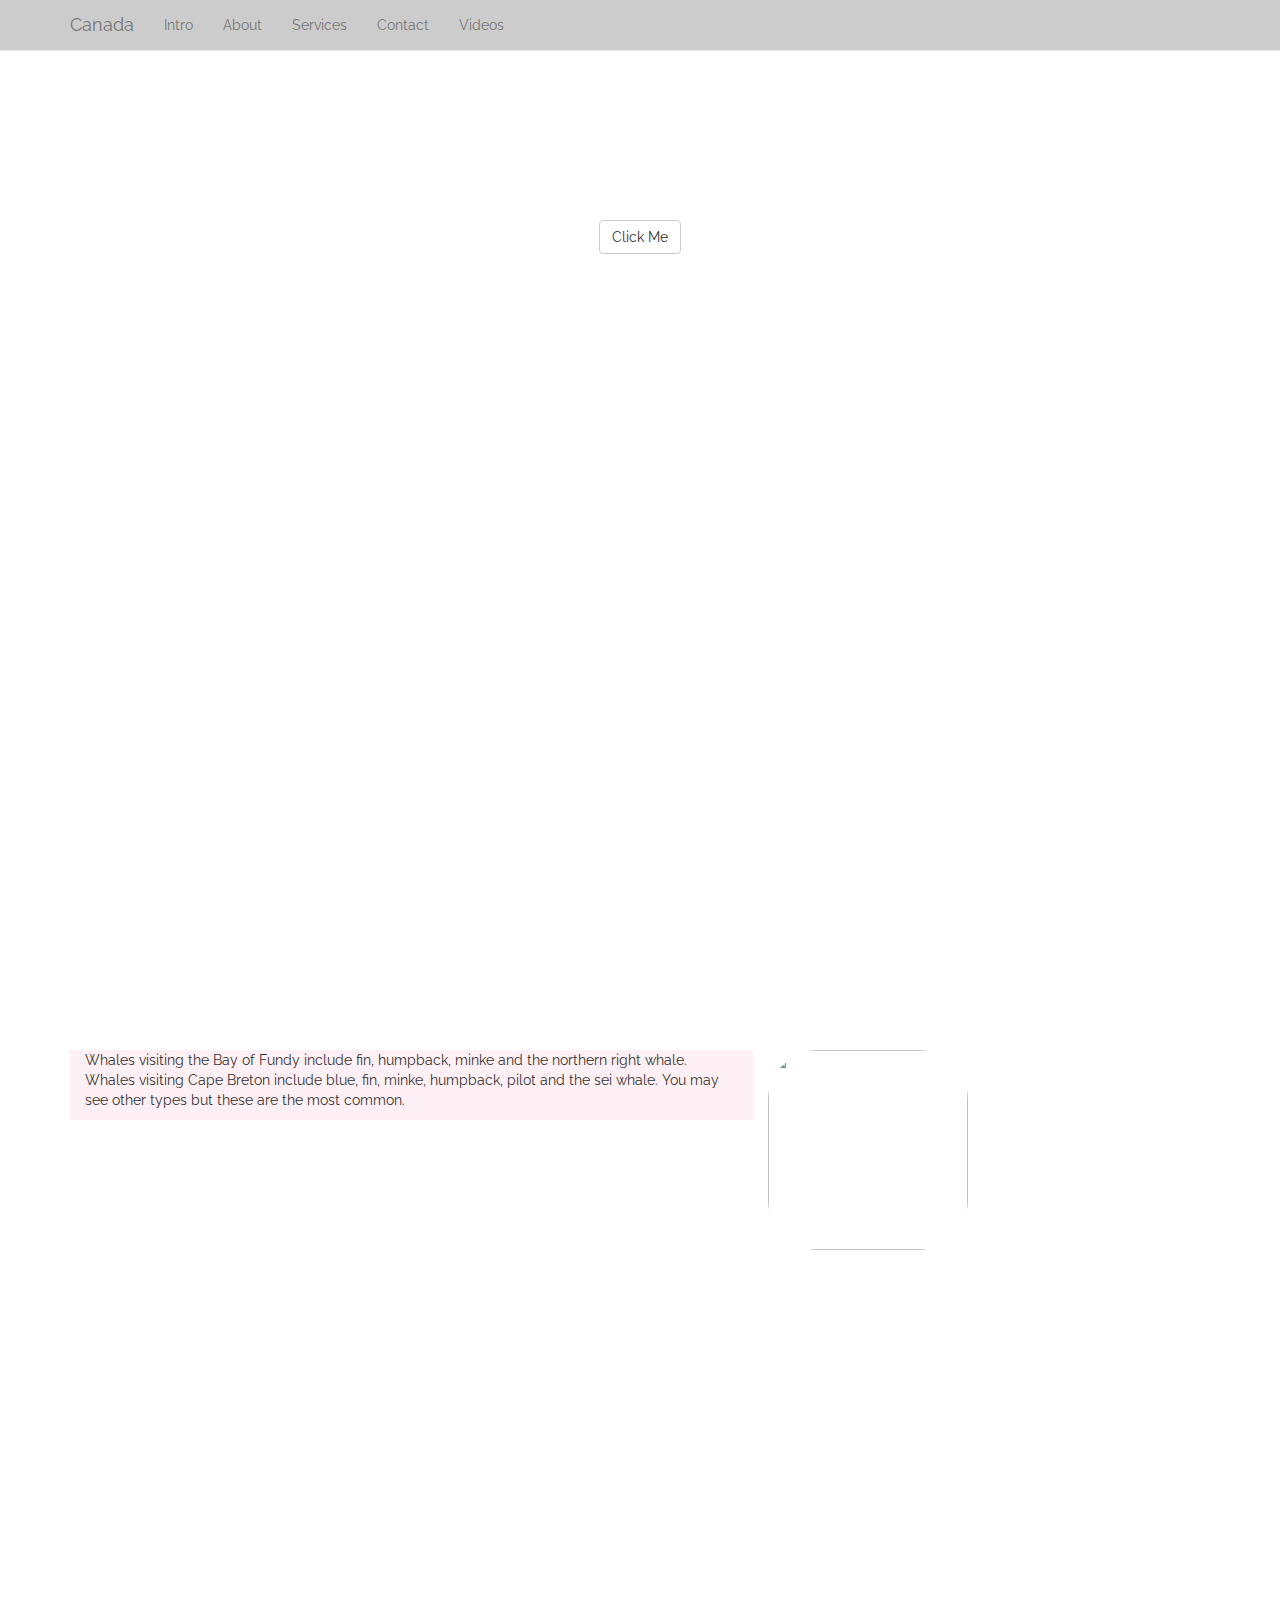
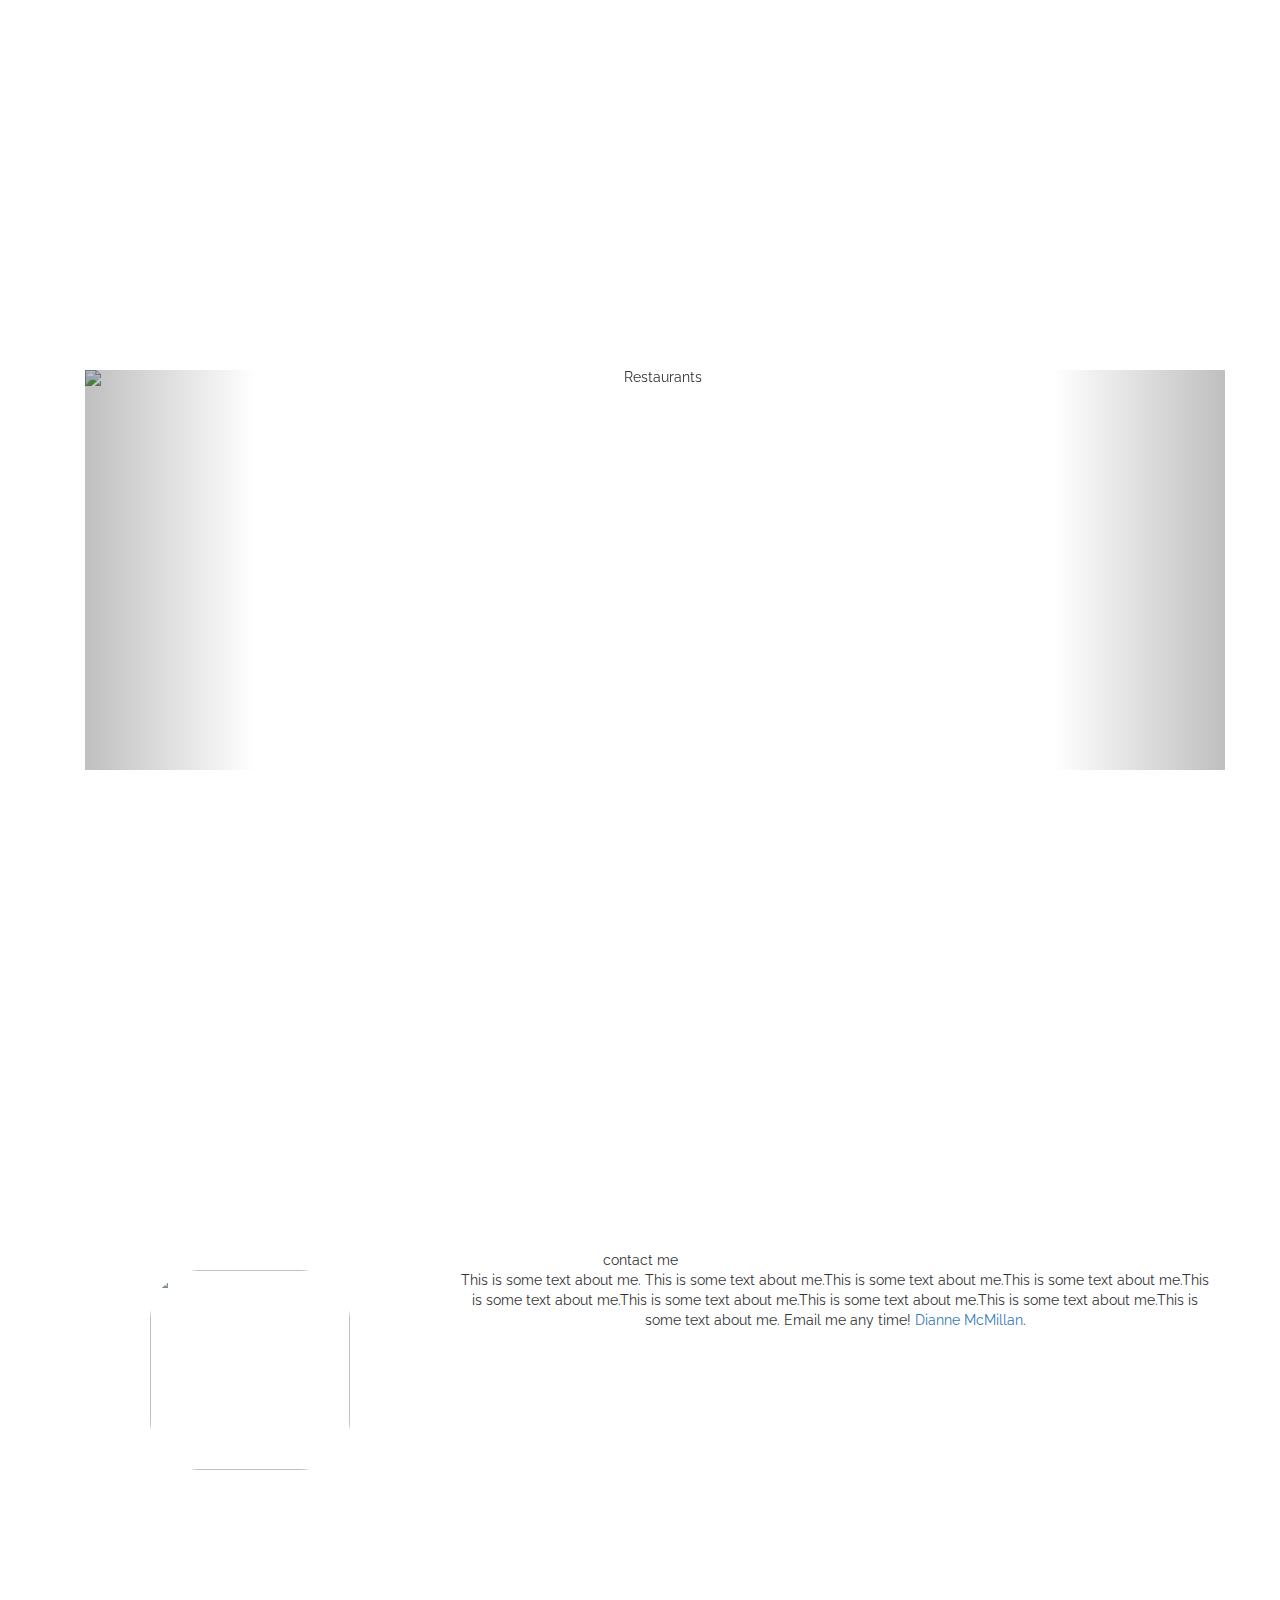
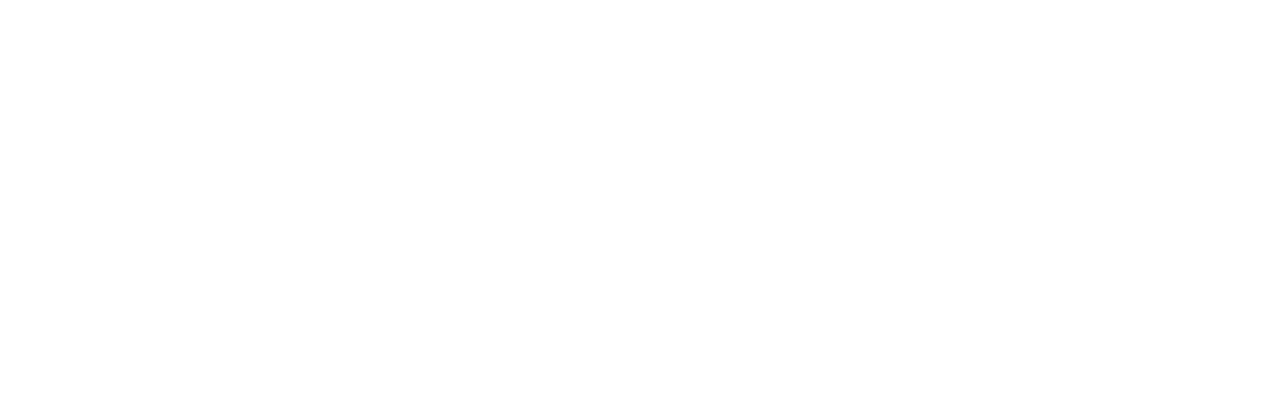
==== commit 172bd817: "Update index.html" ====
--- a/bootstrap/index.html
+++ b/bootstrap/index.html
@@ -53,7 +53,7 @@
         
         <div class="modal-body">
         <p>This is text</p>
-        <img id="modal-pic" alt="Bay of Fundy" src="https://www.pexels.com/photo/whale-splash-sea-mammal-46108/-" /></div>
+        <img id="modal-pic" alt="Bay of Fundy" src="https://static.pexels.com/photos/132988/pexels-photo-132988.jpeg" /></div>
         
         <div class="modal-footer"><button class="btn btn-default" data-dismiss="modal" type="button">Close</button></div>
         </div>
--- a/bootstrap/css/style.css
+++ b/bootstrap/css/style.css
@@ -9,18 +9,24 @@
     height: 100%;
 }
 
-.intro-section{
+.intro-section {
     height: 100%;
     padding-top: 150px;
     text-align: center;
     background: url('https://scontent-dft4-2.xx.fbcdn.net/t31.0-8/12604803_10208467690519341_8791665685207771598_o.jpg');
 }
-#modal-pic{
+
+h1 {
+    color: white;
+    
+}
+
+#modal-pic {
     height:100px;
     width:100px;
     border-radius:100px;
 }
-.about-section{
+.about-section {
     height: 100%;
     padding-top: 150px;
     text-align: left;
@@ -46,13 +52,13 @@
       margin: auto;
       
   }
-.contact-section{
+.contact-section {
     height: 100%;
     padding-top: 150px;
     text-align: center;
     background: #fff;
 }
-#contact-pic{
+#contact-pic {
     height:200px ;
     width: 200px;
     border-radius: 50px;
